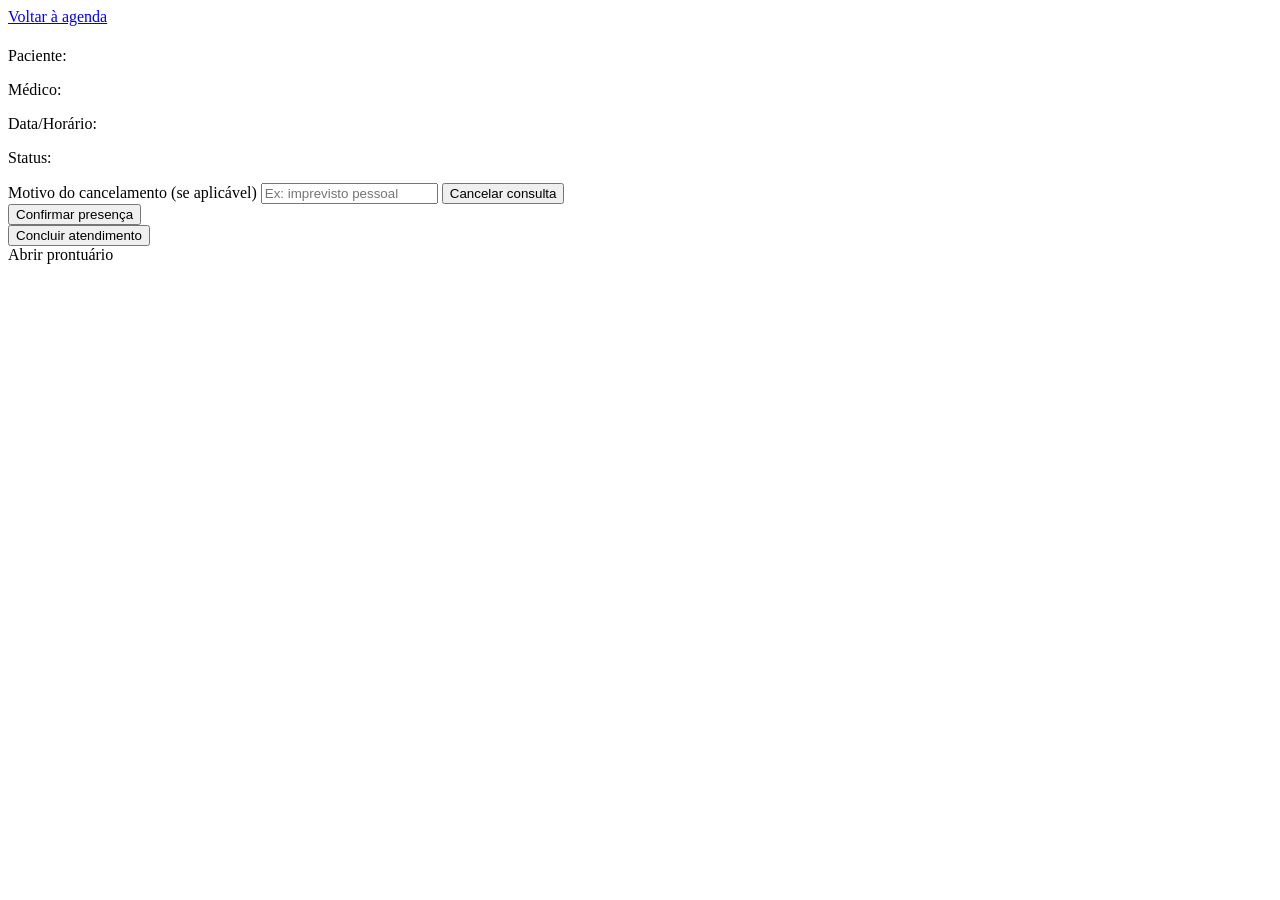
==== src/main/resources/templates/appointment-details.html @ 41653eb5 "Alinha as telas ao protótipo original e reúne prontuário e histórico" ====
<!DOCTYPE html>
<html lang="pt-BR" xmlns:th="http://www.thymeleaf.org">
<head><meta charset="UTF-8"><meta name="viewport" content="width=device-width, initial-scale=1">
<title>Consulta | MediAgenda</title><link rel="stylesheet" th:href="@{/css/clinical.css}"></head>
<body><main class="clinical-screen registration">
<a class="back" href="/">Voltar à agenda</a>
<h1 th:text="${'Consulta #' + appointment.id}"></h1>
<section class="panel visit-info">
<p>Paciente: <span th:text="${appointment.patient.name}"></span></p>
<p>Médico: <span th:text="${appointment.doctor.name}"></span></p>
<p>Data/Horário: <span th:text="${#temporals.format(appointment.scheduledAt, 'dd/MM/yyyy HH:mm')}"></span></p>
<p>Status: <strong th:text="${appointment.status}"></strong></p>
</section>
<form th:if="${appointment.open}" th:action="@{/appointments/{id}/cancel(id=${appointment.id})}" method="post">
<label for="reason">Motivo do cancelamento (se aplicável)</label>
<input id="reason" name="reason" placeholder="Ex: imprevisto pessoal" maxlength="255" required>
<button class="cancel">Cancelar consulta</button>
</form>
<form th:if="${appointment.status.name() == 'AGENDADA'}" th:action="@{/appointments/{id}/confirm(id=${appointment.id})}" method="post"><button>Confirmar presença</button></form>
<form th:if="${appointment.open}" th:action="@{/appointments/{id}/complete(id=${appointment.id})}" method="post"><button>Concluir atendimento</button></form>
<a class="primary-link" th:if="${appointment.status.name() == 'REALIZADA'}" th:href="@{/appointments/{id}/record(id=${appointment.id})}">Abrir prontuário</a>
<p class="empty" th:if="${appointment.status.name() == 'CANCELADA'}" th:text="${appointment.cancellationReason}"></p>
</main></body></html>
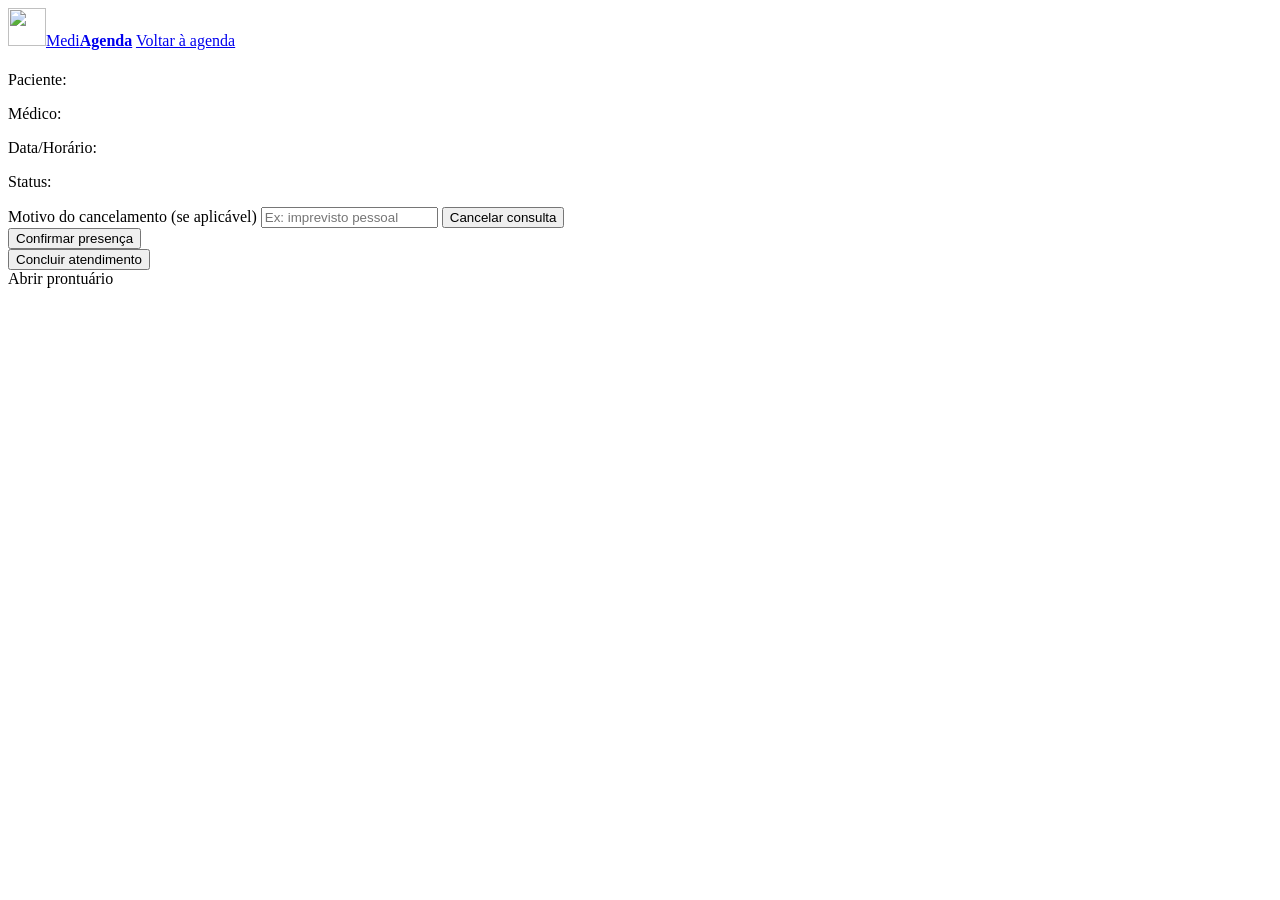
==== commit 6be3eba9: "feat: melhora painel, busca e identidade visual do MediAgenda Importa melhorias de interface do proj" ====
--- a/src/main/resources/templates/appointment-details.html
+++ b/src/main/resources/templates/appointment-details.html
@@ -1,23 +1,23 @@
-<!DOCTYPE html>
-<html lang="pt-BR" xmlns:th="http://www.thymeleaf.org">
-<head><meta charset="UTF-8"><meta name="viewport" content="width=device-width, initial-scale=1">
-<title>Consulta | MediAgenda</title><link rel="stylesheet" th:href="@{/css/clinical.css}"></head>
-<body><main class="clinical-screen registration">
-<a class="back" href="/">Voltar à agenda</a>
-<h1 th:text="${'Consulta #' + appointment.id}"></h1>
-<section class="panel visit-info">
-<p>Paciente: <span th:text="${appointment.patient.name}"></span></p>
-<p>Médico: <span th:text="${appointment.doctor.name}"></span></p>
-<p>Data/Horário: <span th:text="${#temporals.format(appointment.scheduledAt, 'dd/MM/yyyy HH:mm')}"></span></p>
-<p>Status: <strong th:text="${appointment.status}"></strong></p>
-</section>
-<form th:if="${appointment.open}" th:action="@{/appointments/{id}/cancel(id=${appointment.id})}" method="post">
-<label for="reason">Motivo do cancelamento (se aplicável)</label>
-<input id="reason" name="reason" placeholder="Ex: imprevisto pessoal" maxlength="255" required>
-<button class="cancel">Cancelar consulta</button>
-</form>
-<form th:if="${appointment.status.name() == 'AGENDADA'}" th:action="@{/appointments/{id}/confirm(id=${appointment.id})}" method="post"><button>Confirmar presença</button></form>
-<form th:if="${appointment.open}" th:action="@{/appointments/{id}/complete(id=${appointment.id})}" method="post"><button>Concluir atendimento</button></form>
-<a class="primary-link" th:if="${appointment.status.name() == 'REALIZADA'}" th:href="@{/appointments/{id}/record(id=${appointment.id})}">Abrir prontuário</a>
-<p class="empty" th:if="${appointment.status.name() == 'CANCELADA'}" th:text="${appointment.cancellationReason}"></p>
-</main></body></html>
+<!DOCTYPE html>
+<html lang="pt-BR" xmlns:th="http://www.thymeleaf.org">
+<head><meta charset="UTF-8"><meta name="viewport" content="width=device-width, initial-scale=1">
+<title>Consulta | MediAgenda</title><link rel="stylesheet" th:href="@{/css/clinical.css(v=3)}"><link rel="icon" type="image/svg+xml" href="/logo.svg"><script src="/js/ui.js?v=3" defer></script></head>
+<body><main class="clinical-screen registration"><a class="clinical-brand" href="/" aria-label="MediAgenda — página inicial"><img src="/logo.svg" alt="" width="38" height="38"><span>Medi<strong>Agenda</strong></span></a>
+<a class="back" href="/">Voltar à agenda</a>
+<h1 th:text="${'Consulta #' + appointment.id}"></h1>
+<section class="panel visit-info">
+<p>Paciente: <span th:text="${appointment.patient.name}"></span></p>
+<p>Médico: <span th:text="${appointment.doctor.name}"></span></p>
+<p>Data/Horário: <span th:text="${#temporals.format(appointment.scheduledAt, 'dd/MM/yyyy HH:mm')}"></span></p>
+<p>Status: <strong th:text="${appointment.status}"></strong></p>
+</section>
+<form th:if="${appointment.open}" th:action="@{/appointments/{id}/cancel(id=${appointment.id})}" method="post">
+<label for="reason">Motivo do cancelamento (se aplicável)</label>
+<input id="reason" name="reason" placeholder="Ex: imprevisto pessoal" maxlength="255" required>
+<button class="cancel">Cancelar consulta</button>
+</form>
+<form th:if="${appointment.status.name() == 'AGENDADA'}" th:action="@{/appointments/{id}/confirm(id=${appointment.id})}" method="post"><button>Confirmar presença</button></form>
+<form th:if="${appointment.open}" th:action="@{/appointments/{id}/complete(id=${appointment.id})}" method="post"><button>Concluir atendimento</button></form>
+<a class="primary-link" th:if="${appointment.status.name() == 'REALIZADA'}" th:href="@{/appointments/{id}/record(id=${appointment.id})}">Abrir prontuário</a>
+<p class="empty" th:if="${appointment.status.name() == 'CANCELADA'}" th:text="${appointment.cancellationReason}"></p>
+</main></body></html>
